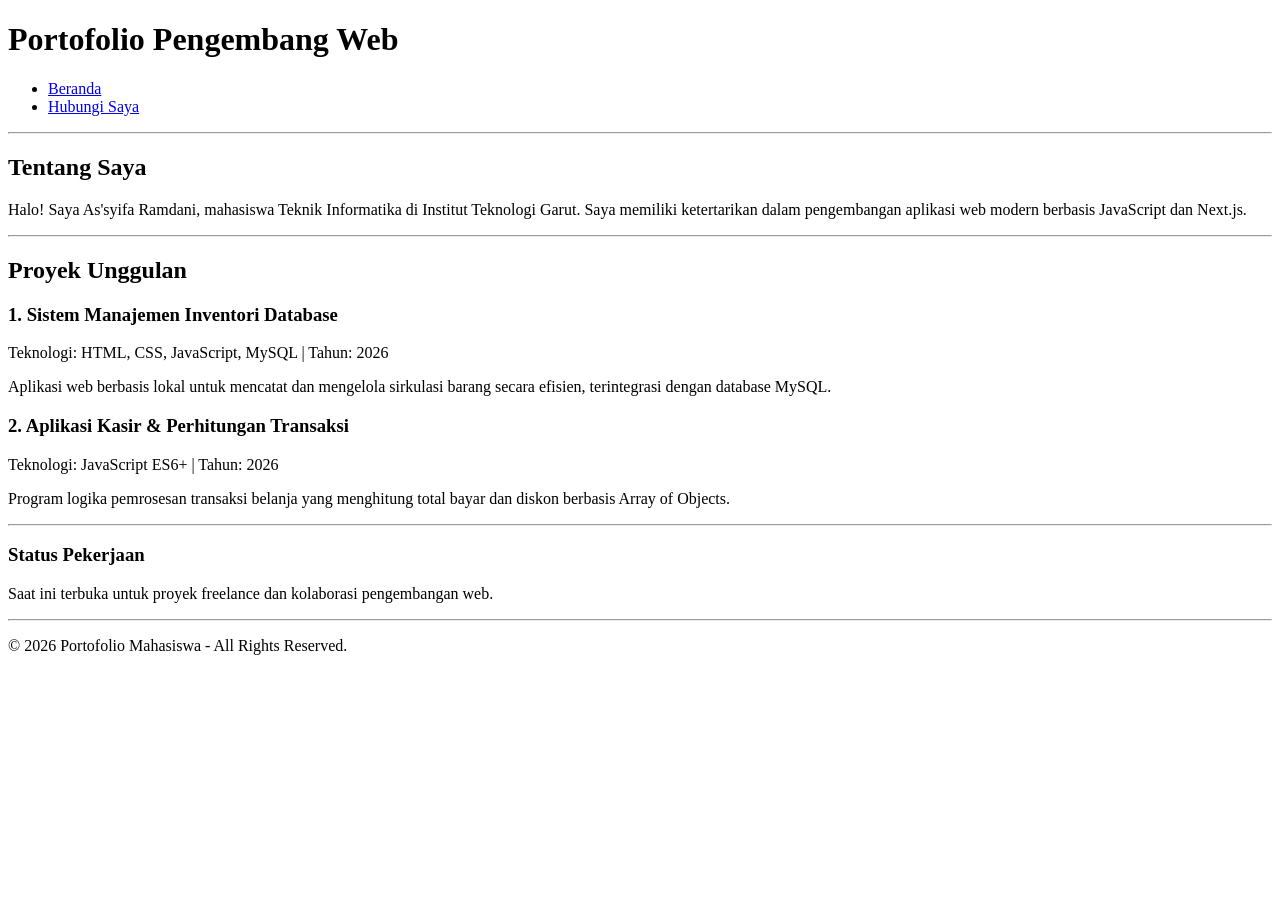
==== Pertemuan 2/index.html @ c941f4d4 "Menyelesaikan Modul 2" ====
<!DOCTYPE html>
<html lang="id">

<head>
    <meta charset="UTF-8">
    <meta name="viewport" content="width=device-width, initial-scale=1.0">
    <title>Modul 2 - Web Portofolio Mahasiswa</title>
</head>

<body>

    <header>
        <h1>Portofolio Pengembang Web</h1>

        <nav>
            <ul>
                <li>
                    <a href="index.html">Beranda</a>
                </li>
                <li>
                    <a href="kontak.html">Hubungi Saya</a>
                </li>
            </ul>
        </nav>
    </header>

    <hr>

    <main>

        <section id="tentang">
            <h2>Tentang Saya</h2>

            <p>
                Halo! Saya As'syifa Ramdani, mahasiswa Teknik Informatika
                di Institut Teknologi Garut. Saya memiliki ketertarikan
                dalam pengembangan aplikasi web modern berbasis
                JavaScript dan Next.js.
            </p>
        </section>

        <hr>

        <section id="proyek">
            <h2>Proyek Unggulan</h2>

            <article>
                <header>
                    <h3>1. Sistem Manajemen Inventori Database</h3>

                    <p>
                        Teknologi: HTML, CSS, JavaScript, MySQL |
                        Tahun: <time datetime="2026">2026</time>
                    </p>
                </header>

                <p>
                    Aplikasi web berbasis lokal untuk mencatat dan
                    mengelola sirkulasi barang secara efisien,
                    terintegrasi dengan database MySQL.
                </p>
            </article>

            <article>
                <header>
                    <h3>2. Aplikasi Kasir &amp; Perhitungan Transaksi</h3>

                    <p>
                        Teknologi: JavaScript ES6+ |
                        Tahun: <time datetime="2026">2026</time>
                    </p>
                </header>

                <p>
                    Program logika pemrosesan transaksi belanja yang
                    menghitung total bayar dan diskon berbasis
                    Array of Objects.
                </p>
            </article>
        </section>

        <hr>

    </main>

    <aside>
        <h3>Status Pekerjaan</h3>

        <p>
            Saat ini terbuka untuk proyek freelance dan kolaborasi
            pengembangan web.
        </p>
    </aside>

    <hr>

    <footer>
        <p>
            &copy; 2026 Portofolio Mahasiswa - All Rights Reserved.
        </p>
    </footer>

</body>

</html>
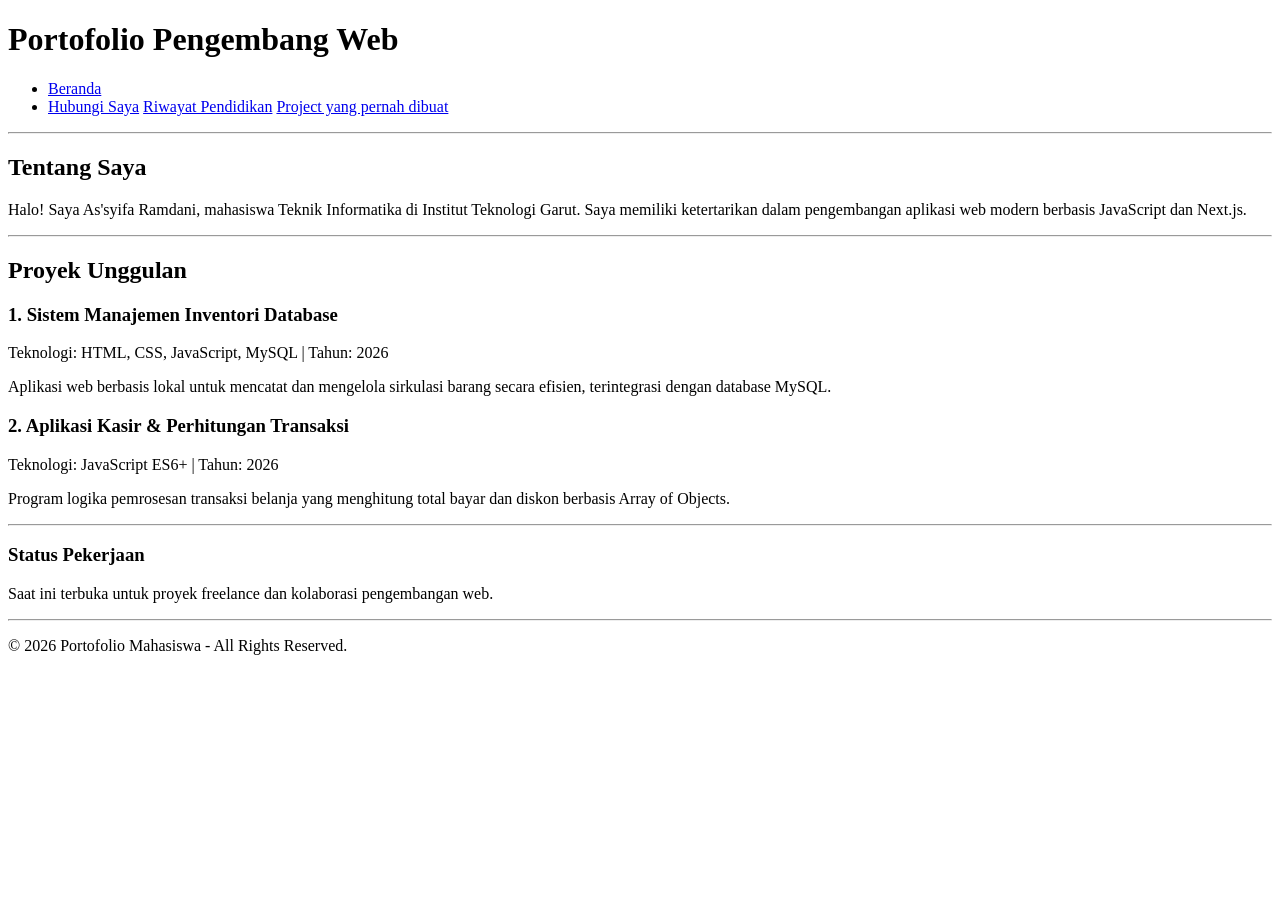
==== commit 4249b746: "Menambahkan resume dan project" ====
--- a/Pertemuan 2/index.html
+++ b/Pertemuan 2/index.html
@@ -19,6 +19,8 @@
                 </li>
                 <li>
                     <a href="kontak.html">Hubungi Saya</a>
+                    <a href="resume.html">Riwayat Pendidikan</a>
+                    <a href="project.html">Project yang pernah dibuat</a>
                 </li>
             </ul>
         </nav>
